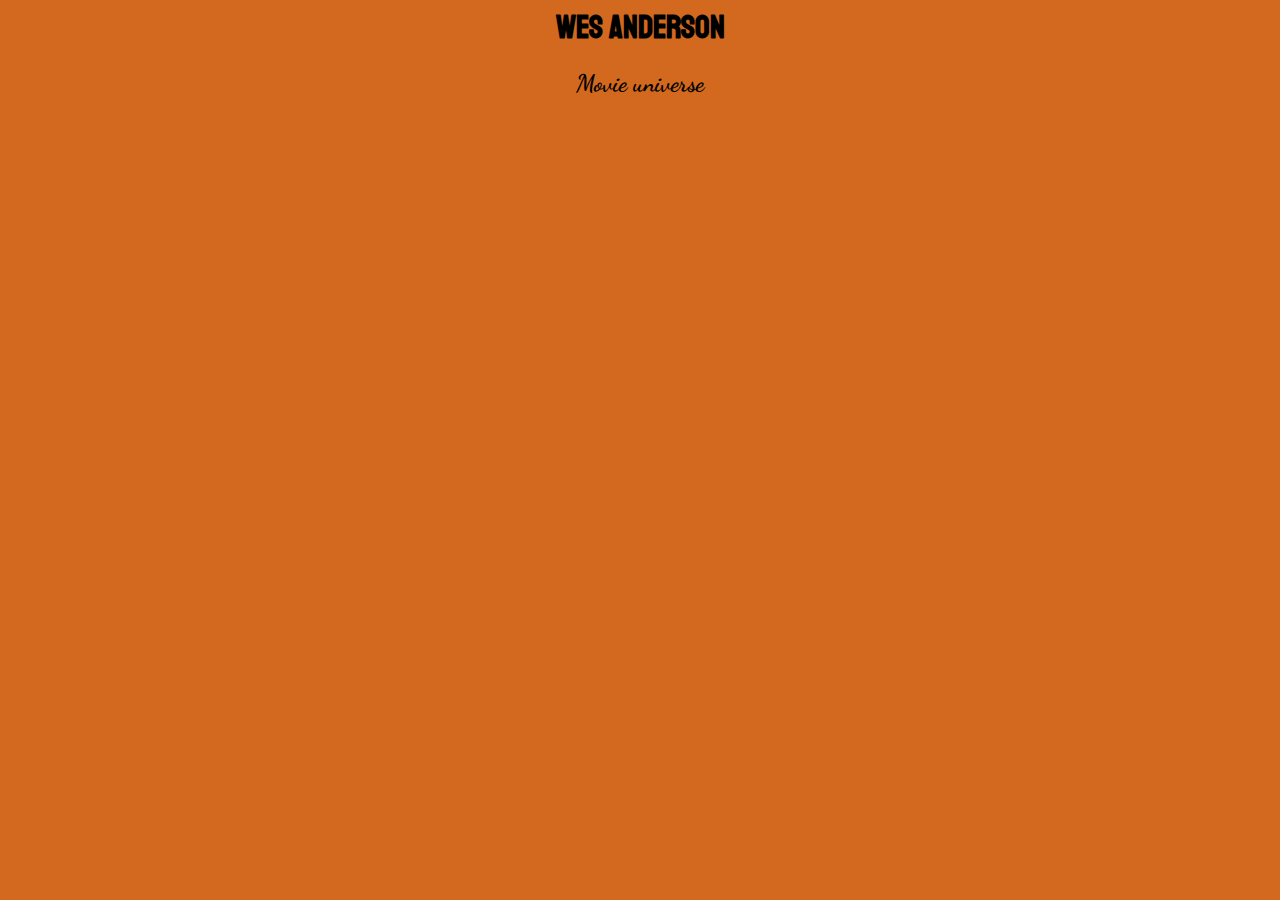
==== index.html @ 13c00f52 "." ====
<head>
    <meta charset="utf-8" />
    <meta name="mobile-web-app-capable" content="yes">
    <title>Movies</title>
    <meta name="viewport" content="width=device-width, initial-scale=1">
    <meta name="author" content="Amalie Knattrup Nielsen">
    <link href="https://fonts.googleapis.com/css?family=Dancing+Script|Staatliches&display=swap" rel="stylesheet">
    <link rel="stylesheet" type="text/css" href="css/style.css" />
    <script type="text/javascript" src="js/main.js" defer></script>
    <!-- <script type="text/javascript" src="js/modal.js" defer></script> -->
</head>
<body>
    <header>
        <h1>Wes Anderson</h1>
        <h2>Movie universe</h2>
    </header>

<main class="slide-container" id="movieContainer">

</main>
</body>
---- css/style.css ----
* {
  box-sizing: border-box;
}
body {
  background-color: Chocolate;
}

header {
    text-align: center;
}
header h1{
    font-family: 'Staatliches', cursive;
}
header h2, h3 {
    font-family: 'Dancing Script', cursive;
}

.slide-container {
  scroll-snap-type: x mandatory;
  overflow-x: scroll;
  display: flex;
}
  .slide {
    scroll-snap-align: start;
    min-width: 100vw;
    height: 100vh;
    display: flex;
    /* flex-direction: column; */
    flex-wrap: wrap;
    align-items: center;
    justify-content: center;

  }
  .posterContainer {
    width: 300px;
    height: 300px;
    overflow: hidden;
    text-align: center;
    margin-top: 10%;
  }
  .slide img {
    width: 60%;
    max-width: 300px;
    border-radius: 2%;
  }
  .slide h3 {
    width: 100%;
    text-align: center;
  }
  .modal {
    border: solid 1px;
    margin: 2%;
    max-width: 350px;
    background-color: AntiqueWhite;
    border-radius: 5%;
  }
  .modal-content {
    margin: 5%;
  }
  iframe {
    border: none;
  }



/* UDKOMMENTERET - Alt til Modal boksen som kom med den kode jeg fandt til at prøve det af med */
  /* The Modal (background)
  .modal {
      display: none; /* Hidden by default
      position: fixed; /* Stay in place
      z-index: 1; /* Sit on top
      padding-top: 100px; /* Location of the box
      left: 0;
      top: 0;
      width: 100%; /* Full width
      height: 100%; /* Full height
      overflow: auto; /* Enable scroll if needed
      background-color: rgb(0,0,0); /* Fallback color
      background-color: rgba(0,0,0,0.4); /* Black w/ opacity
  } */

  /* Modal Content */
  /* .modal-content {
      position: relative;
      background-color: #fefefe;
      margin: auto;
      padding: 0;
      border: 1px solid #888;
      width: 80%;
      box-shadow: 0 4px 8px 0 rgba(0,0,0,0.2),0 6px 20px 0 rgba(0,0,0,0.19);
      -webkit-animation-name: animatetop;
      -webkit-animation-duration: 0.4s;
      animation-name: animatetop;
      animation-duration: 0.4s
  } */

  /* Add Animation */
  /* @-webkit-keyframes animatetop {
      from {top:-300px; opacity:0}
      to {top:0; opacity:1}
  }

  @keyframes animatetop {
      from {top:-300px; opacity:0}
      to {top:0; opacity:1}
  } */

  /* The Close Button */
  /* .close {
      color: white;
      float: right;
      font-size: 28px;
      font-weight: bold;
  }

  .close:hover,
  .close:focus {
      color: #000;
      text-decoration: none;
      cursor: pointer;
  }

  .modal-header {
      padding: 2px 16px;
      background-color: #5cb85c;
      color: white;
  }

  .modal-body {padding: 2px 16px;}

  .modal-footer {
      padding: 2px 16px;
      background-color: #5cb85c;
      color: white;
  } */
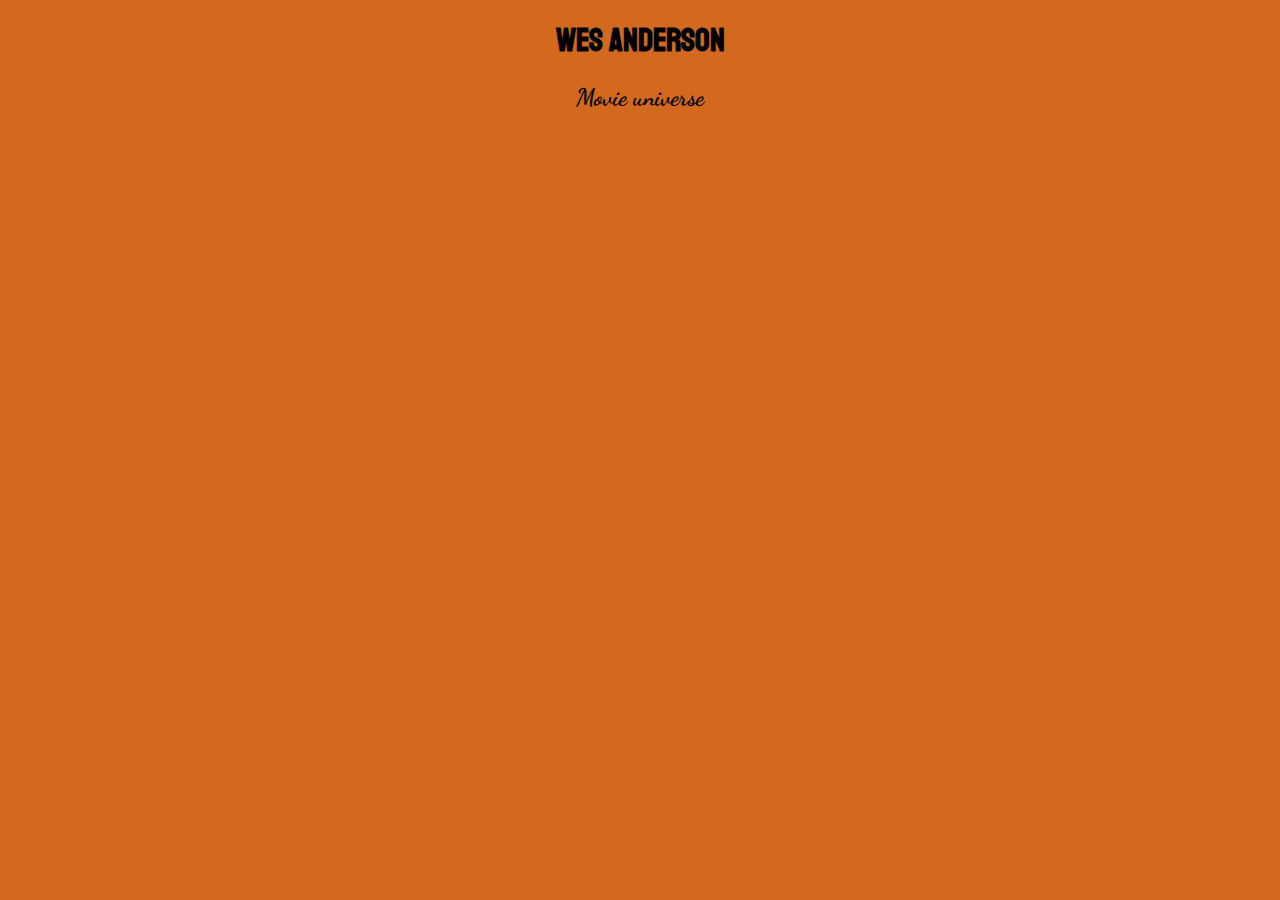
==== commit 4dd651d2: "access" ====
--- a/index.html
+++ b/index.html
@@ -1,3 +1,5 @@
+<!DOCTYPE html>
+<html lang="en" dir="ltr">
 <head>
     <meta charset="utf-8" />
     <meta name="mobile-web-app-capable" content="yes">
@@ -9,7 +11,7 @@
     <script type="text/javascript" src="js/main.js" defer></script>
     <!-- <script type="text/javascript" src="js/modal.js" defer></script> -->
 </head>
-<body>
+<body >
     <header>
         <h1>Wes Anderson</h1>
         <h2>Movie universe</h2>
@@ -19,3 +21,4 @@
 
 </main>
 </body>
+</html>
